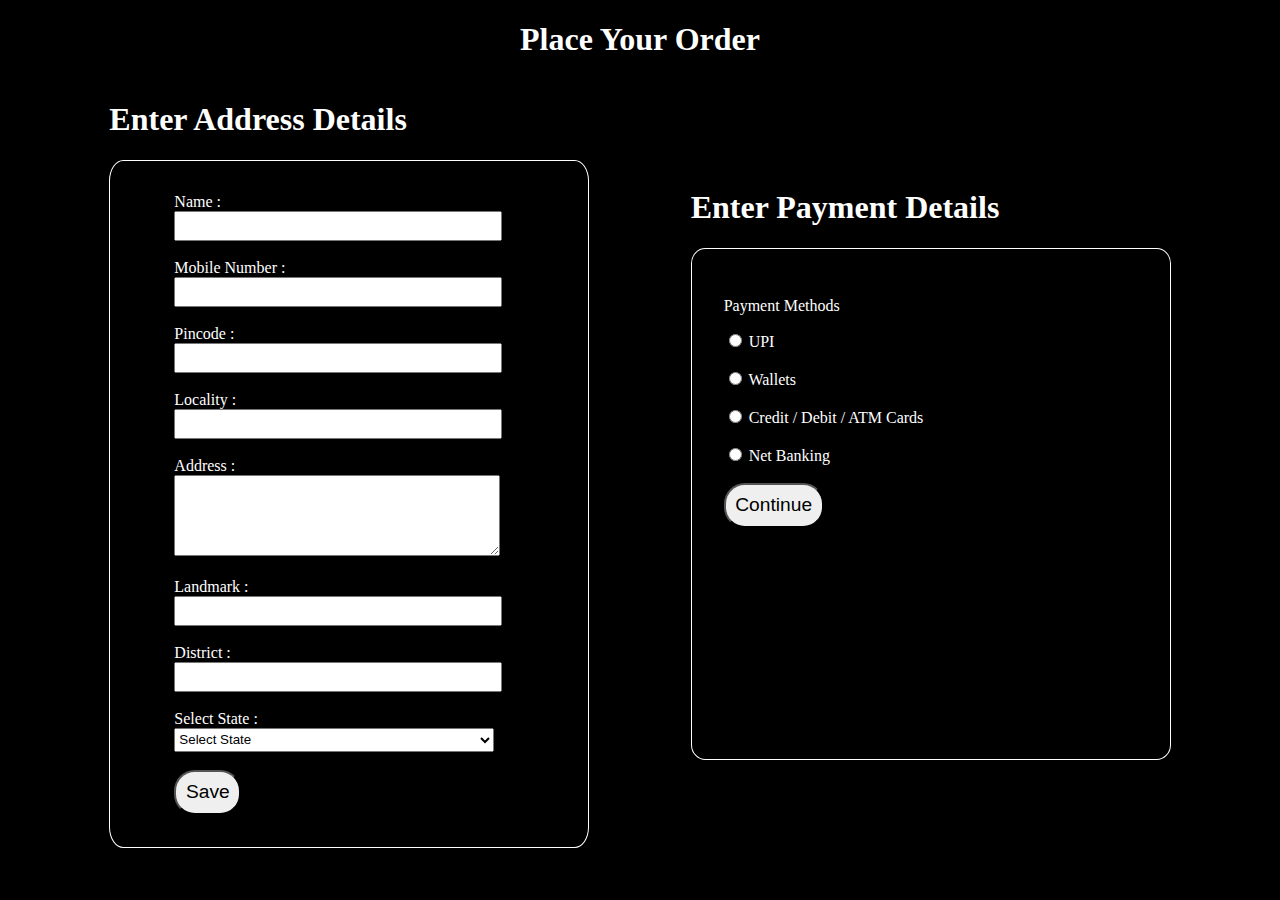
==== Checkout/checkout.html @ c2b44fbd "logo formattng" ====
<!DOCTYPE html>
<html lang="en">
  <head>
    <meta charset="UTF-8" />
    <meta name="viewport" content="width=device-width, initial-scale=1.0" />
    <title>Checkout</title>
    <link rel="stylesheet" href="./checkout.css" />
  </head>
  <body>
    <h1 class="main-h1">Place Your Order</h1>
    <div class="checkout-main">
        <div class="address-cont">
          <h1>Enter Address Details</h1>
          <!-- Address form -->
          <!-- <div class="map"></div> -->
          <div class="address-form">
          <form action="" class="address_form_checkout">
            <label for="name">Name : </label>
            <br />
            <input type="text" name="" id="name" />
            <br />
            <br>

            <label for="name">Mobile Number : </label>
            <br />
            <input type="tel" name="" id="ph_no" />
            <br />
            <br />

            <label for="pincode">Pincode : </label>
            <br />
            <input type="text" name="" id="pincode" maxlength="6" />
            <br />
            <br />

            <label for="locality">Locality : </label>
            <br />
            <input type="text" name="" id="locality" />
            <br />
            <br />

            <label for="address">Address : </label>
            <br />
            <textarea name="" id="address" cols="30" rows="5"></textarea>
            <br />
            <br />

            <label for="landmark">Landmark : </label>
            <br />
            <input type="text" name="" id="landmark" />
            <br />
            <br />

            <label for="district">District : </label>
            <br />
            <input type="text" name="" id="district" />
            <br />
            <br />

            <label for="state">Select State : </label>
            <br />
            <select name="" id="state">
              <option value="Select State">Select State</option>
              <option value="Andhra Pradesh">Andhra Pradesh</option>
              <option value="Arunachal Pradesh">Arunachal Pradesh</option>
              <option value="Assam">Assam</option>
              <option value="Bihar">Bihar</option>
              <option value="Chhattisgarh">Chhattisgarh</option>
              <option value="Goa">Goa</option>
              <option value="Gujarat">Gujarat</option>
              <option value="Haryana">Haryana</option>
              <option value="Himachal Pradesh">Himachal Pradesh</option>
              <option value="Jharkhand">Jharkhand</option>
              <option value="Karnataka">Karnataka</option>
              <option value="Kerala">Kerala</option>
              <option value="Madhya Pradesh">Madhya Pradesh</option>
              <option value="Maharashtra">Maharashtra</option>
              <option value="Manipur">Manipur</option>
              <option value="Meghalaya">Meghalaya</option>
              <option value="Mizoram">Mizoram</option>
              <option value="Nagaland">Nagaland</option>
              <option value="Odisha">Odisha</option>
              <option value="Punjab">Punjab</option>
              <option value="Rajasthan">Rajasthan</option>
              <option value="Sikkim">Sikkim</option>
              <option value="Tamil Nadu">Tamil Nadu</option>
              <option value="Telangana">Telangana</option>
              <option value="Tripura">Tripura</option>
              <option value="Uttar Pradesh">Uttar Pradesh</option>
              <option value="Uttarakhand">Uttarakhand</option>
              <option value="West Bengal">West Bengal</option>
            </select>
            <br>
            <br>

            <button type="button" id="btn-save-address">Save</button>
          </form>
        </div>
      </div>

      <!-- Payment method -->
      <div class="payment-box">
        
            <h1>Enter Payment Details </h1>
            <div class="payment-details">
                <p>Payment Methods</p>

                <form action="">
                  <input type="radio" name="payment-method" id="upi">
                  <label for=""> UPI</label>
                  <br>
                  <br>
                  <input type="radio" name="payment-method" id="wallets">
                  <label for="wallets"> Wallets</label>
                  <br>
                  <br>
                  <input type="radio" name="payment-method" id="cards">
                  <label for="cards"> Credit / Debit / ATM Cards</label>
                  <br>
                  <br>
                  <input type="radio" name="payment-method" id="net-banking">
                  <label for="net-banking"> Net Banking</label>
                  <br>
                  <br>
                  <button type="button" class="payment-process-btn">Continue</button>

                </form>
            </div>

      </div>
    </div>

    <script src="./checkout.js"></script>
  </body>
</html>
---- Checkout/checkout.css ----
body {
  background-color: #000000;
  color: white;
}
.main-h1 {
  text-align: center;
}
.checkout-main {
  /* display: grid;
  grid-template-columns: repeat(2,auto); */
  display: flex;
  height: 100%;
  width: 100%;
  justify-content: space-evenly;
  align-items: center;

}
.address-form {
  box-sizing: border-box;
  border-radius: 3%;
  height: fit-content;
  width: 30rem;
  
  padding: 2rem 4rem;
  border: 1px solid;
  
  font-size: 1rem;
  
  & input,
  select {
    width: 20rem;
    height: 1.5rem;
  }
  & textarea {
    width: 20rem;
  }
}
#btn-save-address , .payment-process-btn {
  cursor: pointer;
  /* height: 2rem; */
  width: fit-content;
  border-radius: 1.3rem;
  font-size: 1.2rem;
  padding: .6rem;
  /* font-weight: 500; */
  
}
#btn-save-address:hover , .payment-process-btn:hover  {
  background-color: #b3b1b1;
  color: #ffffff;
}

.payment-details {
  box-sizing: border-box;
  padding: 2rem;
  min-height: 32rem;
  width: 30rem;
  border: 1px solid;
  border-radius: 3%;
  font-size: 1rem;
}
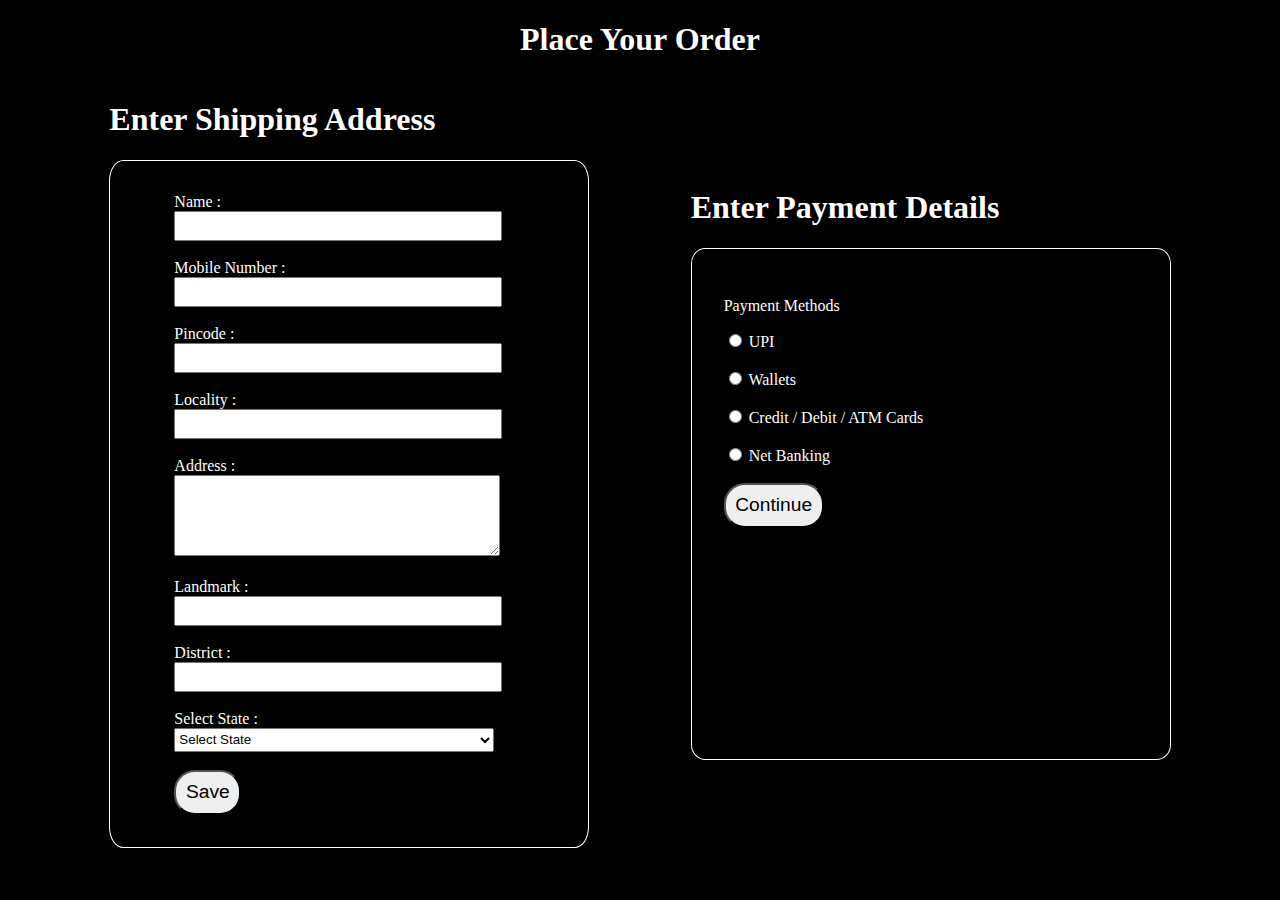
==== commit 8d7892ec: "Update checkout.html" ====
--- a/Checkout/checkout.html
+++ b/Checkout/checkout.html
@@ -3,14 +3,17 @@
   <head>
     <meta charset="UTF-8" />
     <meta name="viewport" content="width=device-width, initial-scale=1.0" />
+    
+    <link rel="icon" type="image/x-icon" href="../Images/fav-icon.ico" />
+    <link rel="stylesheet" href="./checkout.css" />
+
     <title>Checkout</title>
-    <link rel="stylesheet" href="./checkout.css" />
   </head>
   <body>
     <h1 class="main-h1">Place Your Order</h1>
     <div class="checkout-main">
         <div class="address-cont">
-          <h1>Enter Address Details</h1>
+          <h1>Enter Shipping Address</h1>
           <!-- Address form -->
           <!-- <div class="map"></div> -->
           <div class="address-form">
